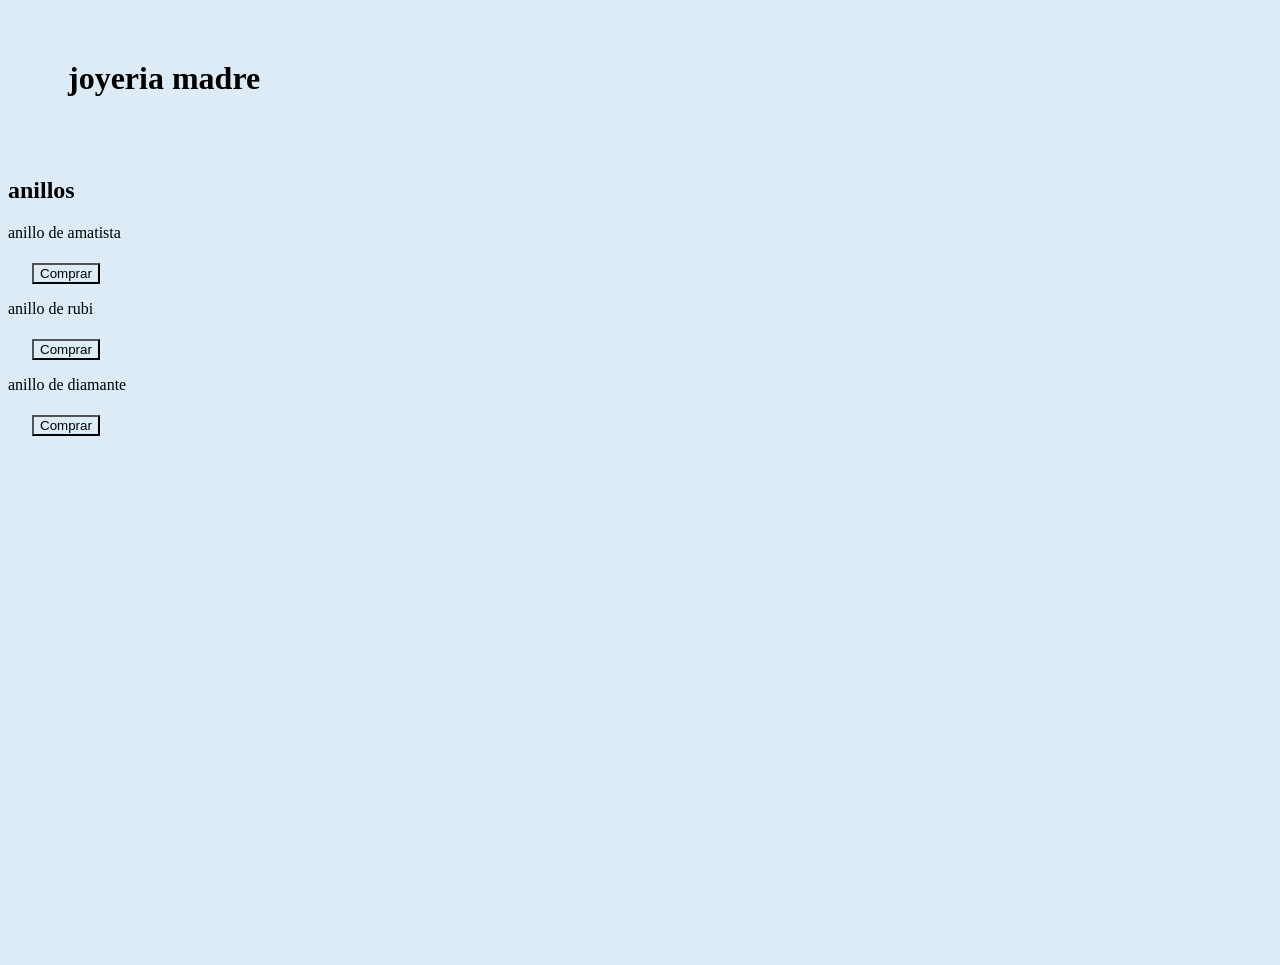
==== grid.html @ baece3d6 "grid" ====
<!doctype html>
<html lang="en">
  <head>
    <meta charset="UTF-8" />
    <meta name="viewport" content="width=device-width, initial-scale=1.0" />
    <title>Document</title>
    <link rel="stylesheet" href="estilog.css" />
  </head>

  <h1>joyeria madre</h1>
  <main class="joyeria">
    <div class="anillos">
      <h2>anillos</h2>
      <p>anillo de amatista</p>
      <img
        src="https://happier.pe/wp-content/uploads/2024/08/Anillo-Nature-Amatista.jpg"
        alt=""
      />
      <button>Comprar</button>
      <p>anillo de rubi</p>
      <img
        src="https://m.media-amazon.com/images/I/61YsPEO0-AL._AC_UF894,1000_QL80_.jpg"
        alt=""
      />
      <button>Comprar</button>
      <p>anillo de diamante</p>
      <img
        src="https://m.media-amazon.com/images/I/71X4DUgBWkL._AC_UY1000_.jpg"
        alt=""
      />
      <button>Comprar</button>
    </div>
  </main>
  <body></body>
</html>
---- estilog.css ----
* {
  background-color: rgb(220, 235, 245);
}
h1 {
  margin: 60px;
}
.joyeria {
  display: grid;
  grid-template-columns: 20% 40%;
  grid-template-rows: 200px 600px;
  gap: 3;
}
img {
  height: 90px;
  margin: 10px;
}
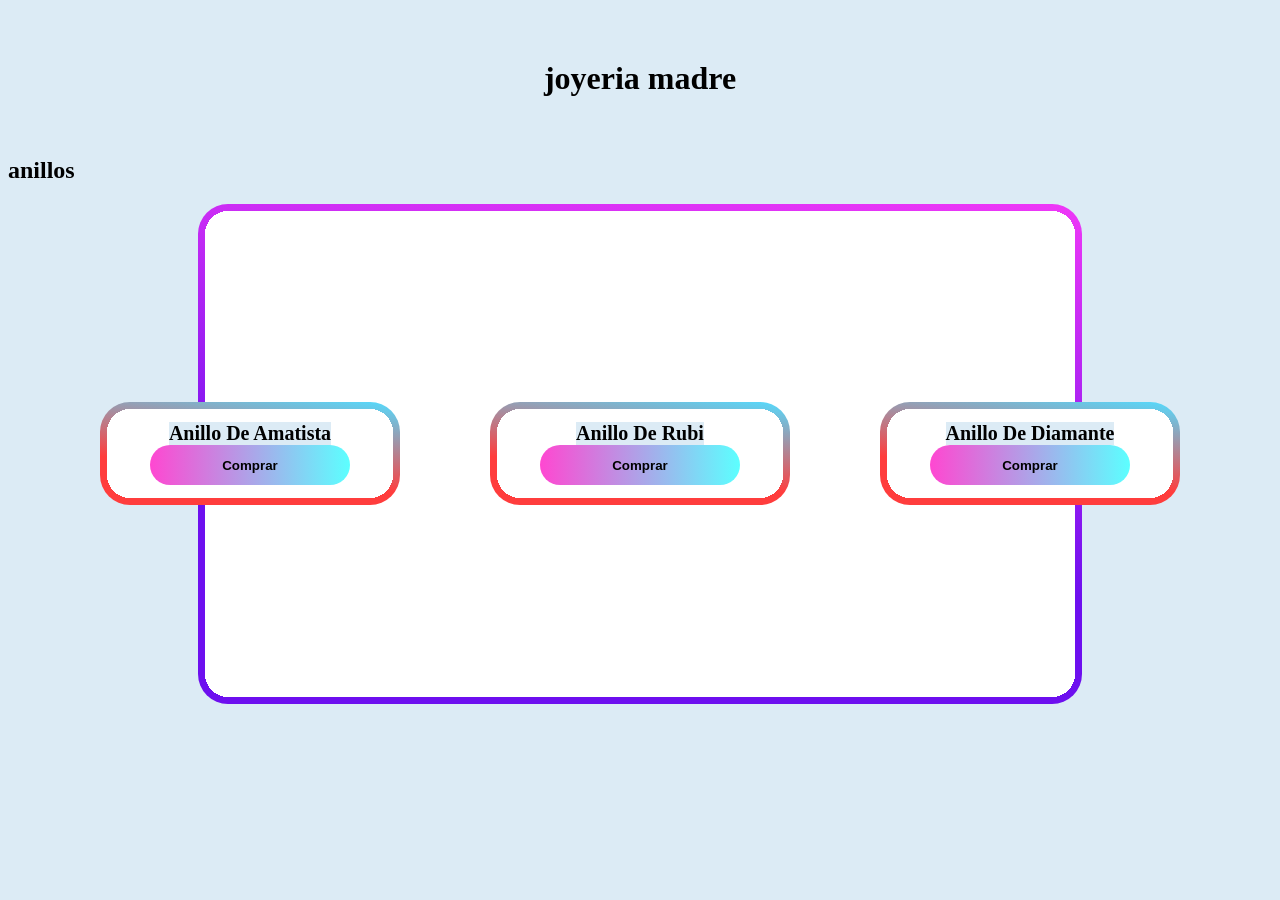
==== commit d86084f7: "joyas" ====
--- a/grid.html
+++ b/grid.html
@@ -8,27 +8,35 @@
   </head>
 
   <h1>joyeria madre</h1>
+  <h2>anillos</h2>
   <main class="joyeria">
-    <div class="anillos">
-      <h2>anillos</h2>
-      <p>anillo de amatista</p>
+    <div class="anillo">
+      <p class="titulo-anillo">anillo de amatista</p>
       <img
         src="https://happier.pe/wp-content/uploads/2024/08/Anillo-Nature-Amatista.jpg"
         alt=""
+        class="imagen-anillo"
       />
-      <button>Comprar</button>
-      <p>anillo de rubi</p>
+      <button class="boton-anillo">Comprar</button>
+    </div>
+
+    <div class="anillo">
+      <p class="titulo-anillo">anillo de rubi</p>
       <img
         src="https://m.media-amazon.com/images/I/61YsPEO0-AL._AC_UF894,1000_QL80_.jpg"
         alt=""
+        class="imagen-anillo"
       />
-      <button>Comprar</button>
-      <p>anillo de diamante</p>
+      <button class="boton-anillo">Comprar</button>
+    </div>
+    <div class="anillo">
+      <p class="titulo-anillo">anillo de diamante</p>
       <img
         src="https://m.media-amazon.com/images/I/71X4DUgBWkL._AC_UY1000_.jpg"
         alt=""
+        class="imagen-anillo"
       />
-      <button>Comprar</button>
+      <button class="boton-anillo">Comprar</button>
     </div>
   </main>
   <body></body>
--- a/estilog.css
+++ b/estilog.css
@@ -3,14 +3,96 @@
 }
 h1 {
   margin: 60px;
+  text-align: center;
 }
+
 .joyeria {
   display: grid;
-  grid-template-columns: 20% 40%;
-  grid-template-rows: 200px 600px;
-  gap: 3;
+  grid-template-columns: 300px 300px 300px;
+  gap: 90px;
+  justify-content: center;
+  align-items: center;
+  width: 70%;
+  height: 500px;
+  margin: 0 auto;
+  background:
+    radial-gradient(
+        circle at 100% 100%,
+        #ffffff 0,
+        #ffffff 23px,
+        transparent 23px
+      )
+      0% 0%/30px 30px no-repeat,
+    radial-gradient(circle at 0 100%, #ffffff 0, #ffffff 23px, transparent 23px)
+      100% 0%/30px 30px no-repeat,
+    radial-gradient(circle at 100% 0, #ffffff 0, #ffffff 23px, transparent 23px)
+      0% 100%/30px 30px no-repeat,
+    radial-gradient(circle at 0 0, #ffffff 0, #ffffff 23px, transparent 23px)
+      100% 100%/30px 30px no-repeat,
+    linear-gradient(#ffffff, #ffffff) 50% 50% / calc(100% - 14px)
+      calc(100% - 60px) no-repeat,
+    linear-gradient(#ffffff, #ffffff) 50% 50% / calc(100% - 60px)
+      calc(100% - 14px) no-repeat,
+    linear-gradient(187deg, #ef38f7 0%, #6d0fef 65%);
+  border-radius: 30px;
+  padding: 20px;
+  box-sizing: border-box;
 }
-img {
-  height: 90px;
-  margin: 10px;
+
+.imagen-anillo {
+  width: 200px;
+  margin: 0px auto;
 }
+
+.boton-anillo {
+  background: linear-gradient(90deg, #ff47d1, #5cffff);
+  border: none;
+  padding: 12px 30px;
+  border-radius: 25px;
+  color: #000;
+  font-weight: bold;
+  cursor: pointer;
+  transition: 0, 4s;
+  margin-top: 10px;
+  width: 200px;
+  height: 40px;
+  margin: 0% auto;
+}
+.boton-anillo:hover {
+  background: linear-gradient(90deg, #5cffff, #ff47d1);
+  box-shadow: 0.5px 15px #d6ffff;
+}
+
+.anillo {
+  display: flex;
+  flex-direction: column;
+  background:
+    radial-gradient(
+        circle at 100% 100%,
+        #ffffff 0,
+        #ffffff 23px,
+        transparent 23px
+      )
+      0% 0%/30px 30px no-repeat,
+    radial-gradient(circle at 0 100%, #ffffff 0, #ffffff 23px, transparent 23px)
+      100% 0%/30px 30px no-repeat,
+    radial-gradient(circle at 100% 0, #ffffff 0, #ffffff 23px, transparent 23px)
+      0% 100%/30px 30px no-repeat,
+    radial-gradient(circle at 0 0, #ffffff 0, #ffffff 23px, transparent 23px)
+      100% 100%/30px 30px no-repeat,
+    linear-gradient(#ffffff, #ffffff) 50% 50% / calc(100% - 14px)
+      calc(100% - 60px) no-repeat,
+    linear-gradient(#ffffff, #ffffff) 50% 50% / calc(100% - 60px)
+      calc(100% - 14px) no-repeat,
+    linear-gradient(187deg, #52dcff 0%, #ff3d3d 65%);
+  border-radius: 30px;
+  padding: 20px;
+  box-sizing: border-box;
+}
+
+.titulo-anillo {
+  font-size: 20px;
+  text-transform: capitalize;
+  font-weight: 700;
+  margin: 0% auto;
+}
